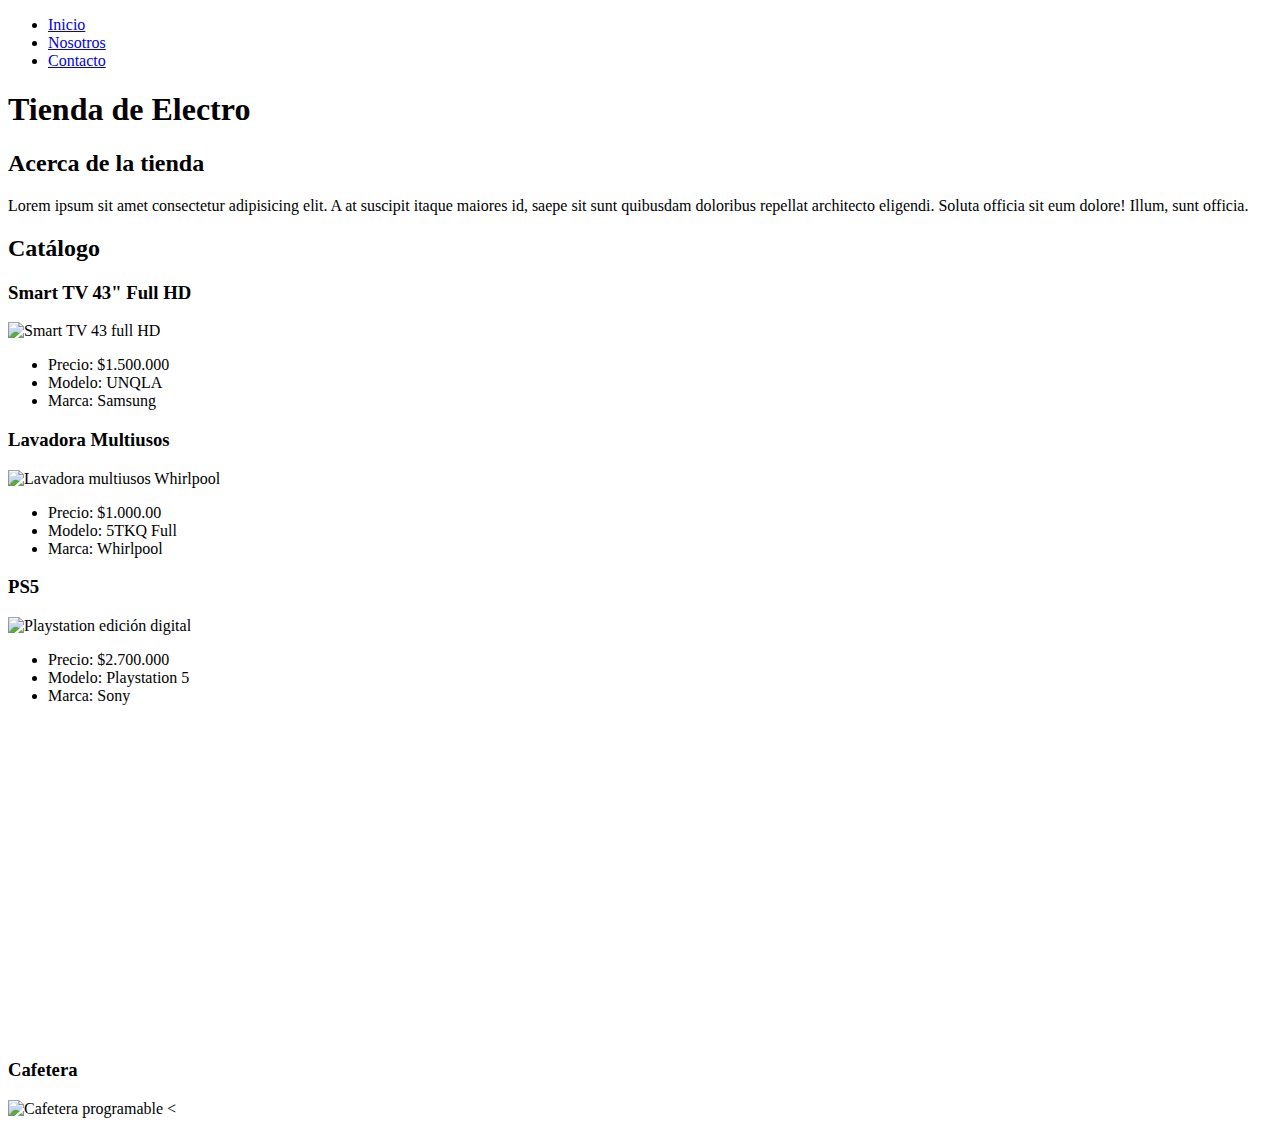
==== index.html @ b91d69f1 "Classes HTML Y CSS" ====
<!DOCTYPE html>
<html lang="en">
<head>
    <meta charset="UTF-8">
    <meta http-equiv="X-UA-Compatible" content="IE=edge">
    <meta name="viewport" content="width=device-width, initial-scale=1.0">
    <link rel="icon" type="image/png" href="imagenes/tienda.png">
    <link rel="stylesheet" href="css/style.css">
    <title>Tienda de Electro</title>
</head>
<body>
    <nav>
        <ul>
            <li><a href="index.html">Inicio</a></li>
            <li><a href="nostros.html">Nosotros</a></li>
            <li><a href="contacto.html">Contacto</a></li>
        </ul>
    </nav>
    <h1>Tienda de Electro</h1>
    <h2 class="gris">Acerca de la tienda</h2>
    <p>Lorem ipsum sit amet consectetur adipisicing elit. A at suscipit itaque maiores id, saepe sit sunt quibusdam doloribus repellat architecto eligendi. Soluta officia sit eum dolore! Illum, sunt officia.</p>
    <h2 class="gris">Catálogo</h2>
    <div>
        <h3>Smart TV 43" Full HD</h3>
        <img src="Imagenes/Televisor.jpg" alt="Smart TV 43 full HD">
        <ul>
            <li><span class="verde">Precio:</span> $1.500.000</li>
            <li><span class="verde">Modelo:</span> UNQLA</li>
            <li><span class="verde">Marca:</span> Samsung</li>
        </ul>
    </div>
    <div>
        <h3>Lavadora Multiusos</h3>
        <img src="Imagenes/Lavadoramabe.jpg" alt="Lavadora multiusos Whirlpool">
        <ul>
            <li><span class="verde">Precio:</span> $1.000.00</li>
            <li><span class="verde">Modelo:</span> 5TKQ Full</li>
            <li><span class="verde">Marca:</span> Whirlpool</li>
        </ul>
    </div>
    <div>
        <h3>PS5</h3>
        <img src="Imagenes/PS5v1.jpg" alt="Playstation edición digital">
        <ul>
            <li><span class="verde">Precio:</span> $2.700.000</li>
            <li><span class="verde">Modelo:</span> Playstation 5</li>
            <li><span class="verde">Marca:</span> Sony</li>
        </ul>
    </div>
    <div>
        <iframe width="560" height="315" src="https://www.youtube.com/embed/RkC0l4iekYo" title="YouTube video player" frameborder="0" allow="accelerometer; autoplay; clipboard-write; encrypted-media; gyroscope; picture-in-picture; web-share" allowfullscreen></iframe>
    </div>
    <div>
        <h3>Cafetera</h3>
        <img src="Imagenes/cafetera.jpg" alt="Cafetera programable">
        <
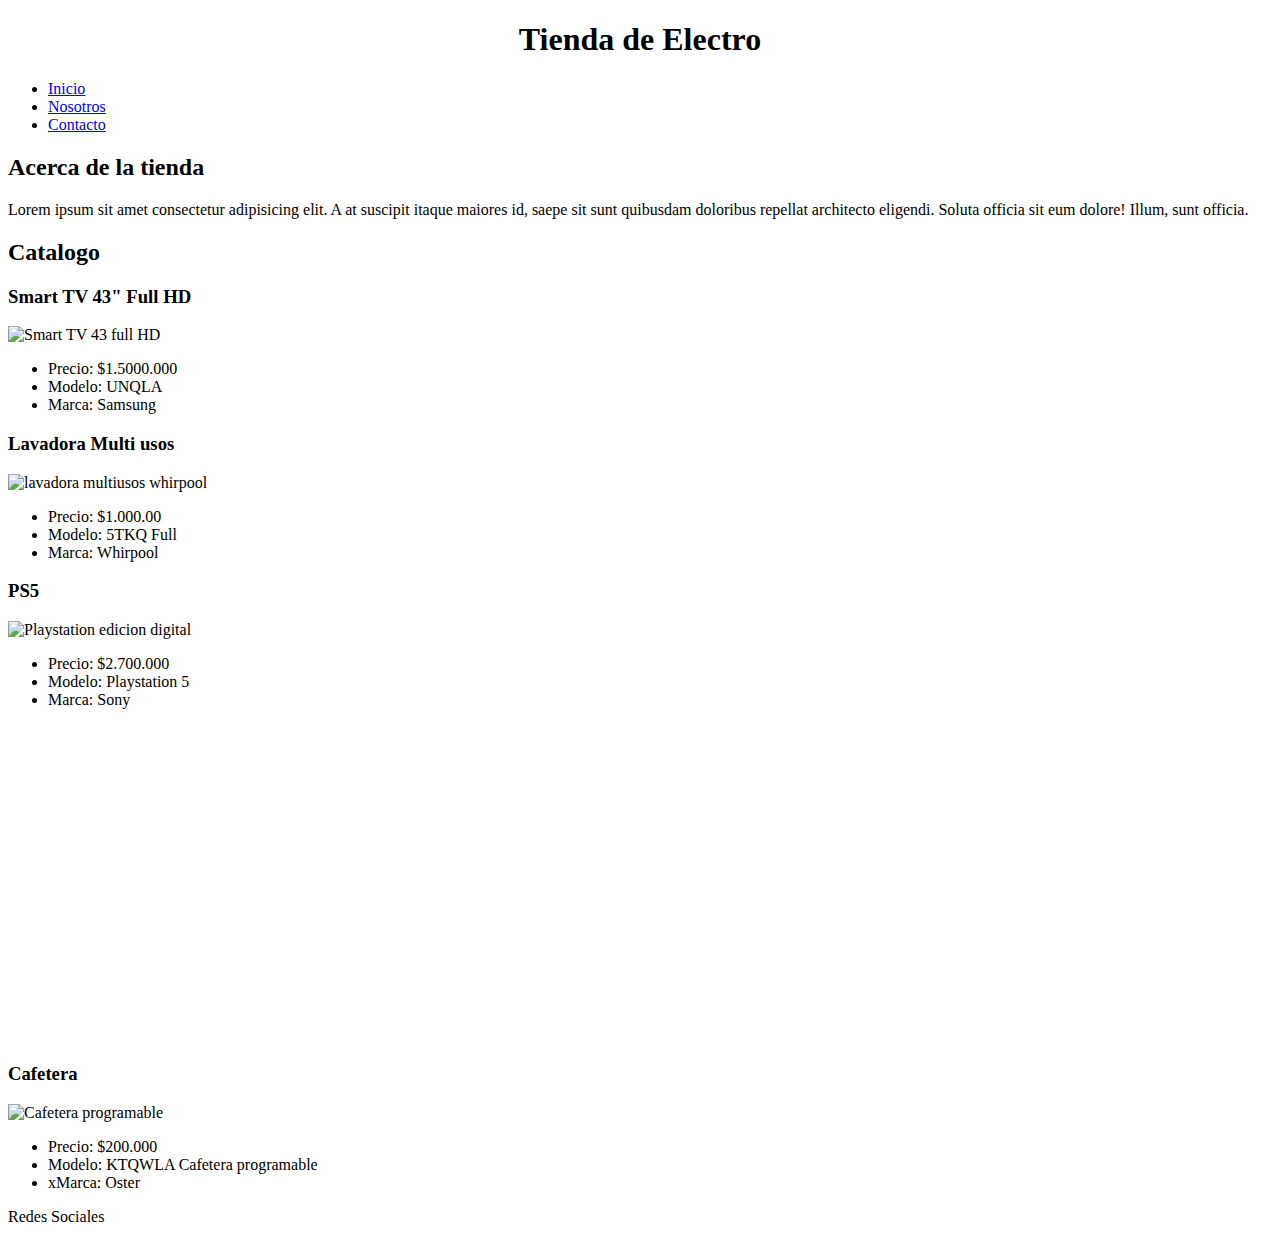
==== commit 566a704a: "updates" ====
--- a/index.html
+++ b/index.html
@@ -6,51 +6,74 @@
     <meta name="viewport" content="width=device-width, initial-scale=1.0">
     <link rel="icon" type="image/png" href="imagenes/tienda.png">
     <link rel="stylesheet" href="css/style.css">
-    <title>Tienda de Electro</title>
+    <style>
+        h1{
+            text-align: center;
+        }
+    </style>
 </head>
-<body>
+
+   
+<main>
+<body id="Inicio">
+    <header>
+        <h1>Tienda de  Electro</h1>
     <nav>
+        <!--Lista sin ordern para la navegacion dentro de la pagina principal a la pagina mas adelante-->
         <ul>
             <li><a href="index.html">Inicio</a></li>
             <li><a href="nostros.html">Nosotros</a></li>
             <li><a href="contacto.html">Contacto</a></li>
         </ul>
     </nav>
-    <h1>Tienda de Electro</h1>
-    <h2 class="gris">Acerca de la tienda</h2>
-    <p>Lorem ipsum sit amet consectetur adipisicing elit. A at suscipit itaque maiores id, saepe sit sunt quibusdam doloribus repellat architecto eligendi. Soluta officia sit eum dolore! Illum, sunt officia.</p>
-    <h2 class="gris">Catálogo</h2>
-    <div>
+    <!--desde aca comienza el titulo de la pagina web-->
+   
+   <h2 class="gris">Acerca de la tienda</h2>
+   <p>Lorem ipsum  sit amet consectetur adipisicing elit. A at suscipit itaque maiores id</span>, saepe sit sunt quibusdam doloribus repellat architecto eligendi. Soluta officia sit eum dolore! Illum, sunt officia.</p>
+   <h2 class="gris">Catalogo</h2>
+   <div class="producto"> 
         <h3>Smart TV 43" Full HD</h3>
         <img src="Imagenes/Televisor.jpg" alt="Smart TV 43 full HD">
         <ul>
-            <li><span class="verde">Precio:</span> $1.500.000</li>
+            <li><span class="verde">Precio:</span> $1.5000.000</li>
             <li><span class="verde">Modelo:</span> UNQLA</li>
-            <li><span class="verde">Marca:</span> Samsung</li>
+            <li><span class="verde">Marca:</span> Samsung </li>
         </ul>
-    </div>
-    <div>
-        <h3>Lavadora Multiusos</h3>
-        <img src="Imagenes/Lavadoramabe.jpg" alt="Lavadora multiusos Whirlpool">
+   </div>
+   <div class="producto">
+        <h3>Lavadora Multi usos</h3>
+        <img src="Imagenes/Lavadoramabe.jpg" alt="lavadora multiusos whirpool">
         <ul>
             <li><span class="verde">Precio:</span> $1.000.00</li>
             <li><span class="verde">Modelo:</span> 5TKQ Full</li>
-            <li><span class="verde">Marca:</span> Whirlpool</li>
+            <li><span class="verde">Marca:</span> Whirpool</li>
         </ul>
-    </div>
-    <div>
+   </div>
+   <div class="producto">
         <h3>PS5</h3>
-        <img src="Imagenes/PS5v1.jpg" alt="Playstation edición digital">
+        <img src="Imagenes/PS5v1.jpg" alt="Playstation edicion digital">
         <ul>
             <li><span class="verde">Precio:</span> $2.700.000</li>
             <li><span class="verde">Modelo:</span> Playstation 5</li>
             <li><span class="verde">Marca:</span> Sony</li>
         </ul>
-    </div>
-    <div>
+   </div>
+   <div>
         <iframe width="560" height="315" src="https://www.youtube.com/embed/RkC0l4iekYo" title="YouTube video player" frameborder="0" allow="accelerometer; autoplay; clipboard-write; encrypted-media; gyroscope; picture-in-picture; web-share" allowfullscreen></iframe>
-    </div>
-    <div>
+   </div>
+   <div class="producto">
         <h3>Cafetera</h3>
         <img src="Imagenes/cafetera.jpg" alt="Cafetera programable">
-        <
+        <ul>
+            <li><span class="verde">Precio:</span> $200.000</li>
+            <li><span class="verde">Modelo:</span> KTQWLA Cafetera programable</li>
+            <li><span class="verde">xMarca:</span> Oster</li>
+        </ul>
+   </div>
+    </header>
+    <FOoter>
+        Redes Sociales
+    </FOoter>
+</body>
+</main>   
+</html>